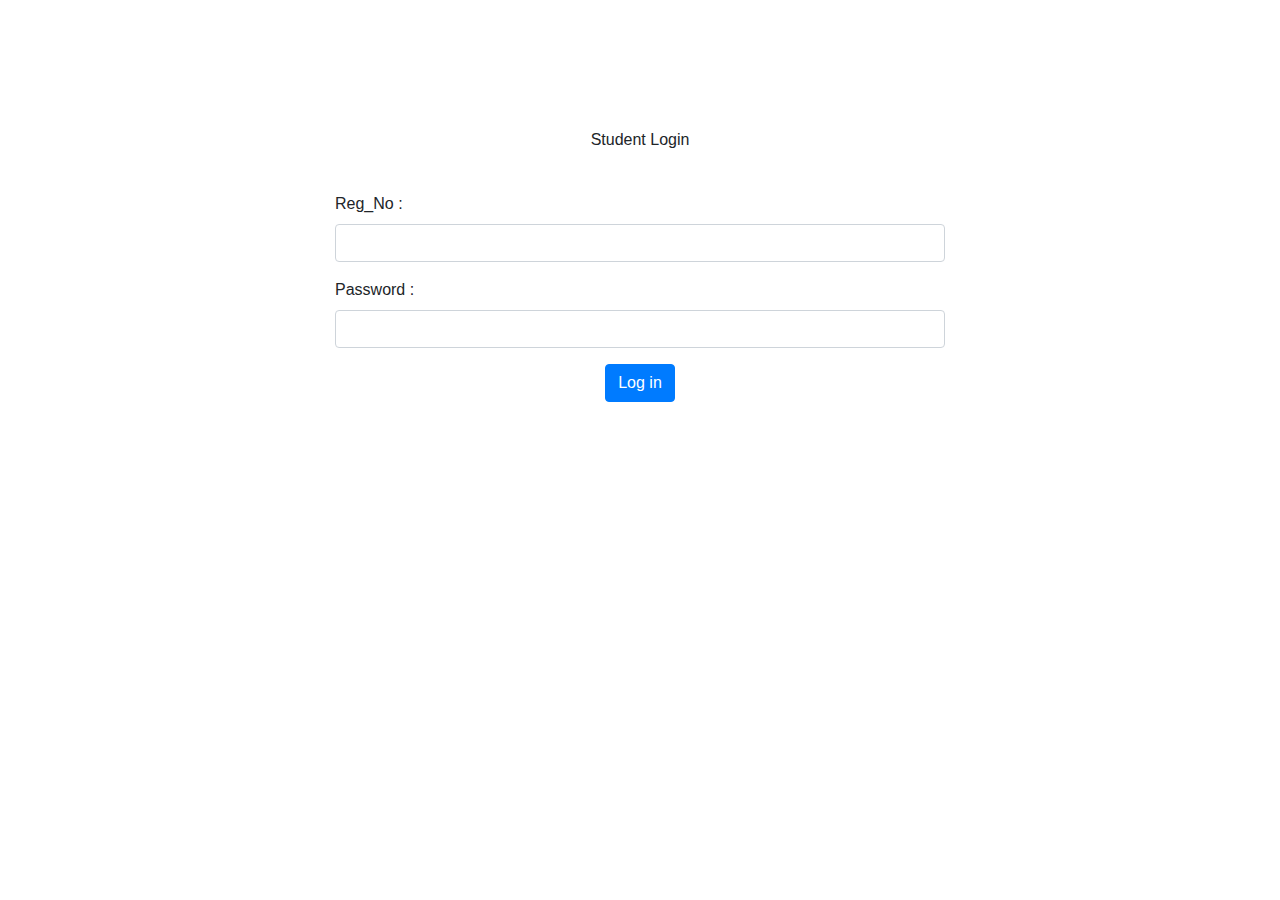
==== form_login.html @ 5a68e890 "Changes Done" ====
<html>
<head>
  <link rel="stylesheet" href="https://maxcdn.bootstrapcdn.com/bootstrap/4.0.0/css/bootstrap.min.css" integrity="sha384-Gn5384xqQ1aoWXA+058RXPxPg6fy4IWvTNh0E263XmFcJlSAwiGgFAW/dAiS6JXm" crossorigin="anonymous">
</head>
<body>
  <form class="col-md-6 auto" style="margin-left:25%; margin-right:25%; margin-top:10%" action="db_login.php" method="post">
    <div align="center">
      <p>Student Login</p><br>
    </div>
   <div class="form-group">
     <label for="Reg_No">Reg_No :</label>
     <input type="text" class="form-control" id="Reg_No" name="Reg_No">
   </div>
   <div class="form-group">
     <label for="Password">Password :</label>
     <input type="text" class="form-control" id="Password">
   </div>
   <div align="center">
     <button type="submit" class="btn btn-primary">Log in</button>
   </div>
  </form>
</body>
</html>
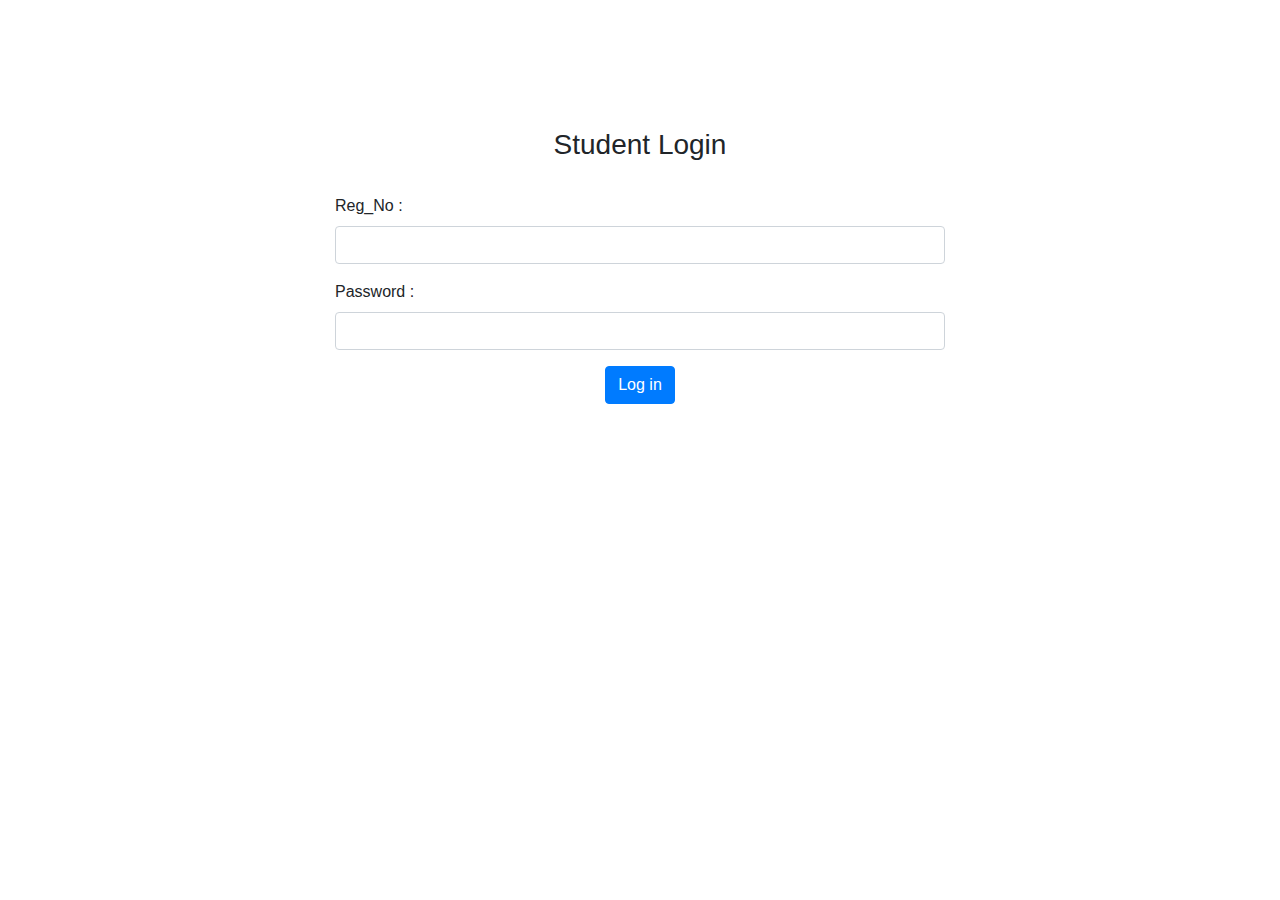
==== commit 2d92e080: "Fixed name and id" ====
--- a/form_login.html
+++ b/form_login.html
@@ -2,18 +2,18 @@
 <head>
   <link rel="stylesheet" href="https://maxcdn.bootstrapcdn.com/bootstrap/4.0.0/css/bootstrap.min.css" integrity="sha384-Gn5384xqQ1aoWXA+058RXPxPg6fy4IWvTNh0E263XmFcJlSAwiGgFAW/dAiS6JXm" crossorigin="anonymous">
 </head>
-<body>
+<body style="background-image: url('bg3.jpg'); background-repeat: round">
   <form class="col-md-6 auto" style="margin-left:25%; margin-right:25%; margin-top:10%" action="db_login.php" method="post">
     <div align="center">
-      <p>Student Login</p><br>
+      <h3>Student Login</h3><br>
     </div>
    <div class="form-group">
      <label for="Reg_No">Reg_No :</label>
-     <input type="text" class="form-control" id="Reg_No" name="Reg_No">
+     <input type="text" class="form-control" name="Reg_No">
    </div>
    <div class="form-group">
      <label for="Password">Password :</label>
-     <input type="text" class="form-control" id="Password">
+     <input type="text" class="form-control" name="Password">
    </div>
    <div align="center">
      <button type="submit" class="btn btn-primary">Log in</button>
